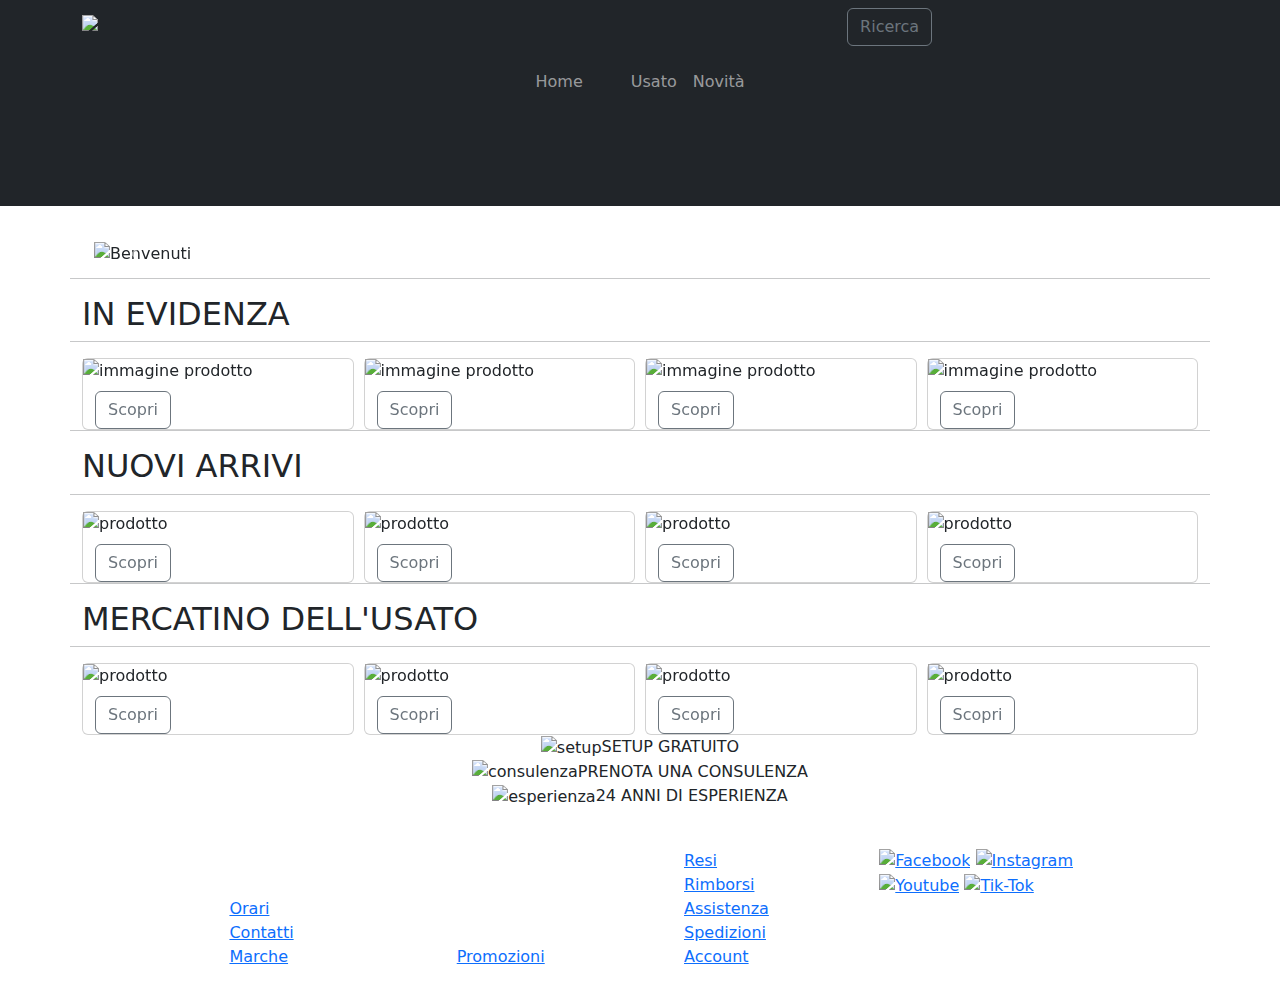
==== src/main/resources/templates/index.html @ 88918ce7 "aggiustamenti stupidi su index.css e html" ====
<!DOCTYPE html>
<html xmlns:th="http://www.thymeleaf.org">
	
<head>
  <meta charset="UTF-8">
  <meta name="viewport" content="width=device-width, initial-scale=1, shrink-to-fit=no">
  <!-- bootstrap -->
  <link rel="stylesheet" href="https://cdn.jsdelivr.net/npm/bootstrap@5.3.2/dist/css/bootstrap.min.css">
  
  <!-- fonts -->
  <link rel="preconnect" href="https://fonts.googleapis.com">
  <link rel="preconnect" href="https://fonts.gstatic.com" crossorigin>
  <link href="https://fonts.googleapis.com/css2?family=RocknRoll+One&display=swap" rel="stylesheet">
  <!-- owl -->
  <link rel="stylesheet" href="https://cdnjs.cloudflare.com/ajax/libs/OwlCarousel2/2.3.4/assets/owl.carousel.min.css">
  <link rel="stylesheet" href="https://cdnjs.cloudflare.com/ajax/libs/OwlCarousel2/2.3.4/assets/owl.theme.default.min.css">
  <!-- css -->
  <link rel="stylesheet" th:href="@{/css/index.css}" />

  <title>Music.toString() | HomePage</title>
  <link rel="shortcut icon" type="image/png" th:href="@{/images/icona-browser.png}" /> <!-- icona browser -->

  <!-- script file -->
  <script th:src="@{/js/index.js}"></script>

  <!-- JS per imm dinamiche -->
  <script src="https://cdn.jsdelivr.net/npm/bootstrap@5.3.2/dist/js/bootstrap.bundle.min.js"></script>

    <!-- JS per scroll navbar top -->
    <script src="https://code.jquery.com/jquery-3.6.0.min.js"></script>
    <script>
      $(document).ready(function () {
          var navbar = $(".navbar");
  
          $(window).scroll(function () {
              if ($(this).scrollTop() > 50) {
                  navbar.addClass("fixed-top");
              } else {
                  navbar.removeClass("fixed-top");
              }
          });
      });
  </script>

</head>

<body class="d-flex flex-column min-vh-100">
  <!-- Logo e pulsanti -->
  <div class="container-fluid bg-dark p-2 mx-auto">
    <div class="container mx-auto">
      <div class="row align-items-center">
        <div class="col-md-8 logo">
          <img th:src="@{/images/logo.png}" alt="Logo">
        </div>
        <div class="col-md-4 mx-auto">
          <!-- Pulsanti -->
          <div class="btn-group btn-group-toggle" data-toggle="buttons">
            <!--<button class="btn btn-outline-secondary mr-2">Accedi</button>
            <button class="btn btn-outline-secondary mr-2">Registrati</button>-->
          </div>
            <a th:href="@{/form}"><button class="btn btn-outline-secondary">Ricerca</button></a>
        </div>
      </div>
    </div>
  </div>

  <!-- Navbar -->
  <nav class="navbar navbar-expand-lg navbar-dark bg-dark container-fluid">
    <!-- Pulsante per mobile -->
    <button class="navbar-toggler" type="button" data-toggle="collapse" data-target="#navbarNav" aria-controls="navbarNav" aria-expanded="false" aria-label="Toggle navigation">
      <span class="navbar-toggler-icon"></span>
    </button>

    <!-- Elementi della navbar -->
    <div class="collapse navbar-collapse justify-content-center" id="navbarNav">
      <ul class="navbar-nav ml-auto">
        <li class="nav-item active">
          <a class="nav-link" th:href="@{/}">Home</a>
        </li>
        
        <!-- parte dinamica -->
        <li class="nav-item" th:each="categoria : ${categorie}">
          <a class="nav-link" th:text="${#strings.capitalize(categoria.nomeCategoria)}"
            th:href="@{'/form/cerca?marca=&categoria='+${categoria.idCategoria}}"></a>

          <ul class="sottomenu1" th:if="${categoria.nomeCategoria == 'chitarre'}">
            <li th:each="sottocategoria : ${sottocategorieChitarre}">
              <a th:text="${#strings.capitalize(sottocategoria.nomeSottocategoria)}"
                th:href="@{'/form/cerca?marca=&categoria=1&sottocategoria='+${sottocategoria.idSottocategoria}}"></a>
            </li>
          </ul>

          <ul class="sottomenu1" th:if="${categoria.nomeCategoria == 'tastiere'}">
            <li th:each="sottocategoria : ${sottocategorieTastiere}">
              <a th:text="${#strings.capitalize(sottocategoria.nomeSottocategoria)}"
                th:href="@{'/form/cerca?marca=&categoria=2&sottocategoria='+${sottocategoria.idSottocategoria}}"></a>
            </li>
          </ul>

          <ul class="sottomenu1" th:if="${categoria.nomeCategoria == 'archi'}">
            <li th:each="sottocategoria : ${sottocategorieArchi}">
              <a th:text="${#strings.capitalize(sottocategoria.nomeSottocategoria)}"
                th:href="@{'/form/cerca?marca=&categoria=3&sottocategoria='+${sottocategoria.idSottocategoria}}"></a>
            </li>
          </ul>

          <ul class="sottomenu1" th:if="${categoria.nomeCategoria == 'percussioni'}">
            <li th:each="sottocategoria : ${sottocategoriePercussioni}">
              <a th:text="${#strings.capitalize(sottocategoria.nomeSottocategoria)}"
                th:href="@{'/form/cerca?marca=&categoria=4&sottocategoria='+${sottocategoria.idSottocategoria}}"></a>
            </li>
          </ul>

          <ul class="sottomenu1" th:if="${categoria.nomeCategoria == 'fiati'}">
            <li th:each="sottocategoria : ${sottocategorieFiati}">
              <a th:text="${#strings.capitalize(sottocategoria.nomeSottocategoria)}"
                th:href="@{'/form/cerca?marca=&categoria=5&sottocategoria='+${sottocategoria.idSottocategoria}}"></a>
            </li>
          </ul>
        </li>
        
        <!-- fine parte dinamica | continua il menu -->
        
        <li class="nav-item">
          <a class="nav-link" th:href="@{/form/cerca?condizione=usato}">Usato</a>
        </li>
        <li class="nav-item">
          <a class="nav-link" th:href="@{/form/cerca?condizione=nuovo}">Novità</a>
        </li>
      </ul>
    </div>
  </nav>
        
<!-- fascia superiore grigia -->
  <div class="container-fluid">
    <div class="row justify-content-center align-items-center">
      <div class="col-12 hidden-sm fascia-top text-center">
        <span class="setup"></span>
      </div>
    </div>
  </div>
</div>

  <!-- Contenuto principale -->
  <div class="container mt-4 mx-auto">
    
    <!-- SEZIONE IMMAGINI DINAMICHE -->
      <div class="row immagini d-flex justify-content-center align-items-center mx-auto"> <!-- tutte le immagini -->

        <!-- immagini dinamiche -->

        <!-- Carousel -->
        <div id="demo" class="carousel slide col-md-8 order-md-1 order-1 align-items-center mx-auto" data-bs-ride="carousel">

          <!-- Indicators/dots -->
          <div class="carousel-indicators">
            <button type="button" data-bs-target="#demo" data-bs-slide-to="0" class="active"></button>
            <button type="button" data-bs-target="#demo" data-bs-slide-to="1"></button>
            <button type="button" data-bs-target="#demo" data-bs-slide-to="2"></button>
          </div>
          <!-- The slideshow/carousel -->
          <div class="carousel-inner">
            <div class="carousel-item active">
              <img th:src="@{/images/dinamica1.jpg}" alt="Benvenuti" class="d-block w-100" >
                <div class="carousel-caption">
                  <a href="#"><h3>Benvenuti"</h3>
                  <p>nello Store ufficiale di Music.toString()</p>
                  </a>
                </div>
            </div>
            <div class="carousel-item">
              <img th:src="@{/images/dinamica2.jpg}" alt="Selezione" class="d-block w-100">
              <div class="carousel-caption">
                <a href="#"><h3>Lorem ipsum 2</h3>
                <p>dolor sit amet, consectetur adipisicing elit.</p></a>
              </div>
            </div>
            <div class="carousel-item">
              <img th:src="@{/images/dinamica3.jpg}" alt="Top Marche" class="d-block w-100">
              <div class="carousel-caption">
                <a href="#"><h3>Le migliori marche</h3>
                <p>dolor sit amet, consectetur adipisicing elit.</p></a>
              </div>
            </div>
          </div>

          <!-- Left and right controls/icons -->
          <button class="carousel-control-prev" type="button" data-bs-target="#demo" data-bs-slide="prev">
            <span class="carousel-control-prev-icon"></span>
          </button>
          <button class="carousel-control-next" type="button" data-bs-target="#demo" data-bs-slide="next">
            <span class="carousel-control-next-icon"></span>
          </button>
        </div> <!-- chiusura Carousel -->

        <div id="img_static" class="col-md-4 col-sm-12 order-md-2 order-2 mx-auto text-center"> <!-- immagini statiche -->
          <div class="row">
            <div class="col-md-12">
              <a href="#">
                <img class="col-md-12 col-sm-12 img_nuovi img-fluid pb-2" th:src="@{/images/nuovi.jpg}" style="height: auto;"/> <!-- rivedere height img_nuovi: style e ccs confrontare -->
              </a>
            </div>
          </div>
          <div class="row">
            <div class="col-md-12">
              <a href="#">
                <img class="col-md-12 col-sm-12 img_usato img-fluid" th:src="@{/images/usato.jpg}" style="height: auto;" /> <!-- rivedere height img_usato: style e ccs confrontare -->
              </a>
            </div>
          </div>
        </div>
      </div> <!-- chiude immagini -->

    <!-- SEZIONE IN EVIDENZA -->
    
    <!-- se non ci sono prodotti scontati, il div non comparirà del tutto -->
    <div class="row" th:if="${not #lists.isEmpty(prodotti)}">
        <hr class="divisore" />
        <div class="col-md-12 line">
            <h2><span>IN EVIDENZA</span></h2></div>
        <hr class="divisore">
            
        <div class="col-md-12 slider-container">

            <div class="owl-carousel owl-theme owl-loaded owl-drag">
              <div class="item homepage" th:each="prodotto : ${prodottiScontati}"> <!-- controllare se il forEach va messo qui o sopra -->
                <div class="card dimensione">
                  <img th:src="@{'/images/'+${prodotto.idProdotto}+'.png'}" alt="immagine prodotto"> <!-- controllare se in alt bisogna usare il timeleafh -->
                  <div class="container">
                    <div class="card-title" th:text="${prodotto.nomeProdotto}"></div>
                    <!--<div class="title">Marca</div>-->
                    <!-- descrizione ?? -->
                    <!-- <div class="title" th:text="${prodotto.descrizione}"></div> -->
                    <div class="disponibile"  th:text="'Disponibilità: ' + ${prodotto.disponibilita}"></div>
                    <div th:if="${prodotto.sconto ne 0}" >
                  		<del class="sconto" th:text="'€ ' + ${#numbers.formatDecimal(prodotto.prezzo,0,'POINT',2,'COMMA')}"></del>
                  <!-- prezzo barrato -->
                  	<div class="prezzo"
                    th:text="'€ ' + ${#numbers.formatDecimal(prodotto.prezzo - (prodotto.prezzo * prodotto.sconto), 0, 'POINT', 2, 'COMMA')}">
                  	</div> <!-- prezzo aggiornato -->
                  	<!-- SCONTO - DA INSERIRE NELL'ANGOLO?
                    <span th:text="'(' + ${#numbers.formatDecimal((prodotto.sconto*100),0,'POINT',0,'COMMA')} + '%)'"></span>
                    -->
                    </div>
                  	<div class="prezzo" th:unless="${prodotto.sconto ne 0}"
                  th:text="'€ ' + ${#numbers.formatDecimal(prodotto.prezzo,0,'POINT',2,'COMMA')}">
                </div>
                <div class="prezzo"><a th:href="@{/dettaglio(id=${prodotto.idProdotto})}">
                  <button class="btn btn-outline-secondary mr-2 button">Scopri</button>
                </a></div>
                  </div>
                </div>
              </div>
            </div>
            <!-- <div class="bottoni">
                <button type="button" class="prev"><</button>
                <button type="button" class="next">></button>
            </div> -->
        </div>
    </div><!-- chiude row evidenza -->

    
    <!-- SEZIONE NUOVI ARRIVI -->

    <div class="row" th:if="${not #lists.isEmpty(prodotti)}">
        <hr class="divisore" />
        <div class="col-md-12 line">
            <h2>NUOVI ARRIVI</h2></div>
            <hr class="divisore">
        <div class="col-md-12 slider-container">
            <div class="owl-carousel owl-theme owl-loaded owl-drag">
              <div class="homepage item" th:each="prodotto : ${prodotti}"
            th:if="${prodotto.idProdotto gt #lists.size(prodotti) - 5}"> <!-- controllare se il forEach va qui o sopra -->
                <div class="card dimensione">
                  <img th:src="@{'images/'+${prodotto.idProdotto}+'.png'}" alt="prodotto" />
                  <div class="container">
                    <div class="card-title" th:text="${prodotto.nomeProdotto}"></div>
                    <div class="title"></div><!-- controllare marca -->
                    <!-- descrizione ?? -->
                    <!-- <div class="title" th:text="${prodotto.descrizione}"></div> -->
                    
                    <div class="disponibile" th:text="'Disponibilità: ' + ${prodotto.disponibilita}"></div>
                    <div th:if="${prodotto.sconto ne 0}">
                  <del class="sconto" th:text="'€ ' + ${#numbers.formatDecimal(prodotto.prezzo,0,'POINT',2,'COMMA')}"></del>
                  <!-- prezzo barrato -->
                  <div class="prezzo"
                    th:text="'€ '+ ${#numbers.formatDecimal(prodotto.prezzo - (prodotto.prezzo * prodotto.sconto), 0, 'POINT', 2, 'COMMA')}"></div>
                  <!-- prezzo aggiornato -->

                  <!-- SCONTO - DA INSERIRE NELL'ANGOLO?
                    <span th:text="'(' + ${#numbers.formatDecimal((prodotto.sconto*100),0,'POINT',0,'COMMA')} + '%)'"></span>
                    -->
               </div>
               <div class="prezzo" th:unless="${prodotto.sconto ne 0}"
                  th:text="'€ ' + ${#numbers.formatDecimal(prodotto.prezzo,0,'POINT',2,'COMMA')}" ></div>
                <div class="prezzo"><a th:href="@{/dettaglio(id=${prodotto.idProdotto})}">
                  <button class="btn btn-outline-secondary mr-2 button">Scopri</button></div>
                </a></div>
                    </div>
                  </div>
                </div>
                
        </div>
    </div><!-- chiude row nuovi -->

    <!-- SEZIONE USATO -->

    <div class="row" th:if="${not #lists.isEmpty(prodottiUsati)}">
        <hr class="divisore" />
        <div class="col-md-12 line">
            <h2>MERCATINO DELL'USATO</h2></div>
            <hr class="divisore">
              <div class="col-md-12 slider-container">
            <div class="owl-carousel owl-theme owl-loaded owl-drag">
                  <div class="item homepage" th:each="prodotto : ${prodottiUsati}">
                    <div class="card dimensione">
                      <img th:src="@{'images/'+${prodotto.idProdotto}+'.png'}" alt="prodotto" />
  
                      <div class="container">
                        <div class="card-title" th:text="${prodotto.nomeProdotto}"></div>
                        <!-- descrizione ?? -->
                        <!-- <div class="title" th:text="${prodotto.descrizione}"></div> -->
                        <div class="disponibile" th:text="'Disponibilità: ' + ${prodotto.disponibilita}"></div>
                        <div th:if="${prodotto.sconto ne 0}">
							<del th:text="'€ ' + ${#numbers.formatDecimal(prodotto.prezzo,0,'POINT',2,'COMMA')} + " class="prezzo"></del>
                  <!-- prezzo barrato -->
                  <div class="prezzo"
                    th:text="'€ ' + ${#numbers.formatDecimal(prodotto.prezzo - (prodotto.prezzo * prodotto.sconto), 0, 'POINT', 2, 'COMMA')}"></div>
                  <!-- prezzo aggiornato -->

                  <!-- SCONTO - DA INSERIRE NELL'ANGOLO?
                    <span class="prezzo" th:text="'(' + ${#numbers.formatDecimal((prodotto.sconto*100),0,'POINT',0,'COMMA')} + '%)'"></span>
                    --> <!-- forse come div -->
                        </div>
                        
                        <div th:unless="${prodotto.sconto ne 0}"
                  th:text="'€ ' + ${#numbers.formatDecimal(prodotto.prezzo,0,'POINT',2,'COMMA')}" class="prezzo"></div>
							<div class="prezzo"><a th:href="@{/dettaglio(id=${prodotto.idProdotto})}">
							<button class="btn btn-outline-secondary mr-2 button">Scopri</button>
							</a></div>
                    </div>
                  </div>
                 </div>
               </div>
              </div>
    </div>
              
    </div> <!-- chiude row usato -->
  </div> <!-- chiude il container -->

<!-- footer -->
  <!-- banner -->
  <div class="container-fluid footer">
      <div class="row justify-content-center align-items-center">
        <div class="col-12 hidden-sm fascia-bot text-center">
          <div class="setup">
            <img class="setup-icons" th:src="@{/images/icon-setup.png}" alt="setup">SETUP GRATUITO</div>
          <div class="setup">
            <img class="setup-icons" th:src="@{/images/icon-prenota2.png}" alt="consulenza">PRENOTA UNA CONSULENZA</div>
          <div class="setup">
            <img class="setup-icons" th:src="@{/images/icon-esperienza.png}" alt="esperienza">24 ANNI DI ESPERIENZA</div>
        </div>
      </div>
    </div>
  </div>
  <!-- vero e proprio footer -->
   <footer class="container-fluid mt-2 d-flex text-white">
    <div class="row piede mx-auto">
      <div class="col-md-3 piede_item">
        <h5>INFORMAZIONI</h5>
        <ul>
          <li><a th:href="@{/info}">Chi siamo</a></li>
          <li><a th:href="@{/info}">Dove siamo</a></li>
          <li><a href="#">Orari</a></li>
          <li><a href="#">Contatti</a></li>
          <li><a href="#">Marche</a></li>                   
        </ul>
      </div>
      <div class="col-md-3 piede_item">
        <h5>NAVIGAZIONE</h5>
        <ul>
          <li><a th:href="@{/}">Home Page</a></li>
          <li><a th:href="@{/form/cerca}">Ricerca</a></li>
          <li><a th:href="@{/form/cerca?condizione=nuovo}">Novità</a></li>
          <li><a th:href="@{/form/cerca?condizione=usato}">Mercatino dell'usato</a></li>
          <li><a href="#">Promozioni</a></li>
        </ul>
      </div>
      <div class="col-md-3 piede_item">
        <h5>ACQUISTI</h5>
        <ul>
          <li><a href="#">Resi</a></li>
          <li><a href="#">Rimborsi</a></li>
          <li><a href="#">Assistenza</a></li>
          <li><a href="#">Spedizioni</a></li>
          <li><a href="#">Account</a></li>
        </ul>
      </div>
      <div class="col-md-3 piede_item">
          <h5>SOCIAL</h5>
          <div class="row">
            <div class="col-md-12 social-icons">
				
			<a href="#"><img th:src="@{/images/facebook-icon.png}"  alt="Facebook"  height="100px"></a>
            <a href="#"><img th:src="@{/images/instagram-icon.png}" alt="Instagram" height="100px" /></a>
            <a href="#"><img th:src="@{/images/youtube-icon.png}" alt="Youtube" height="100px" /></a>
            <a href="#"><img th:src="@{/images/tiktok-icon.png}" alt="Tik-Tok" height="100px" /></a>
            
            </div>
          </div>
      </div>
    </div>
  </footer>


  <script src="https://code.jquery.com/jquery-3.3.1.slim.min.js"></script>
  <script src="https://cdnjs.cloudflare.com/ajax/libs/popper.js/1.14.7/umd/popper.min.js"></script>
  <script src="https://stackpath.bootstrapcdn.com/bootstrap/4.3.1/js/bootstrap.min.js"></script>
  <script src="https://cdnjs.cloudflare.com/ajax/libs/OwlCarousel2/2.3.4/owl.carousel.min.js"></script>
  
  <script>
    $(document).ready(function(){
      $('.owl-carousel').owlCarousel({
        loop: true,
        margin: 10,
        nav: true,
        autoplay: true, //attivazione dell'autoplay
        autoplayTimeout: 3000, // tempo di attesa tra uno scorrimento e l'altro (in millisecondi)
        responsive: {
          0: {
            items: 1
          },
          600: {
            items: 2
          },
          1000: {
            items: 4
          }
        }
      });
    });

  </script>
</body>
</html>
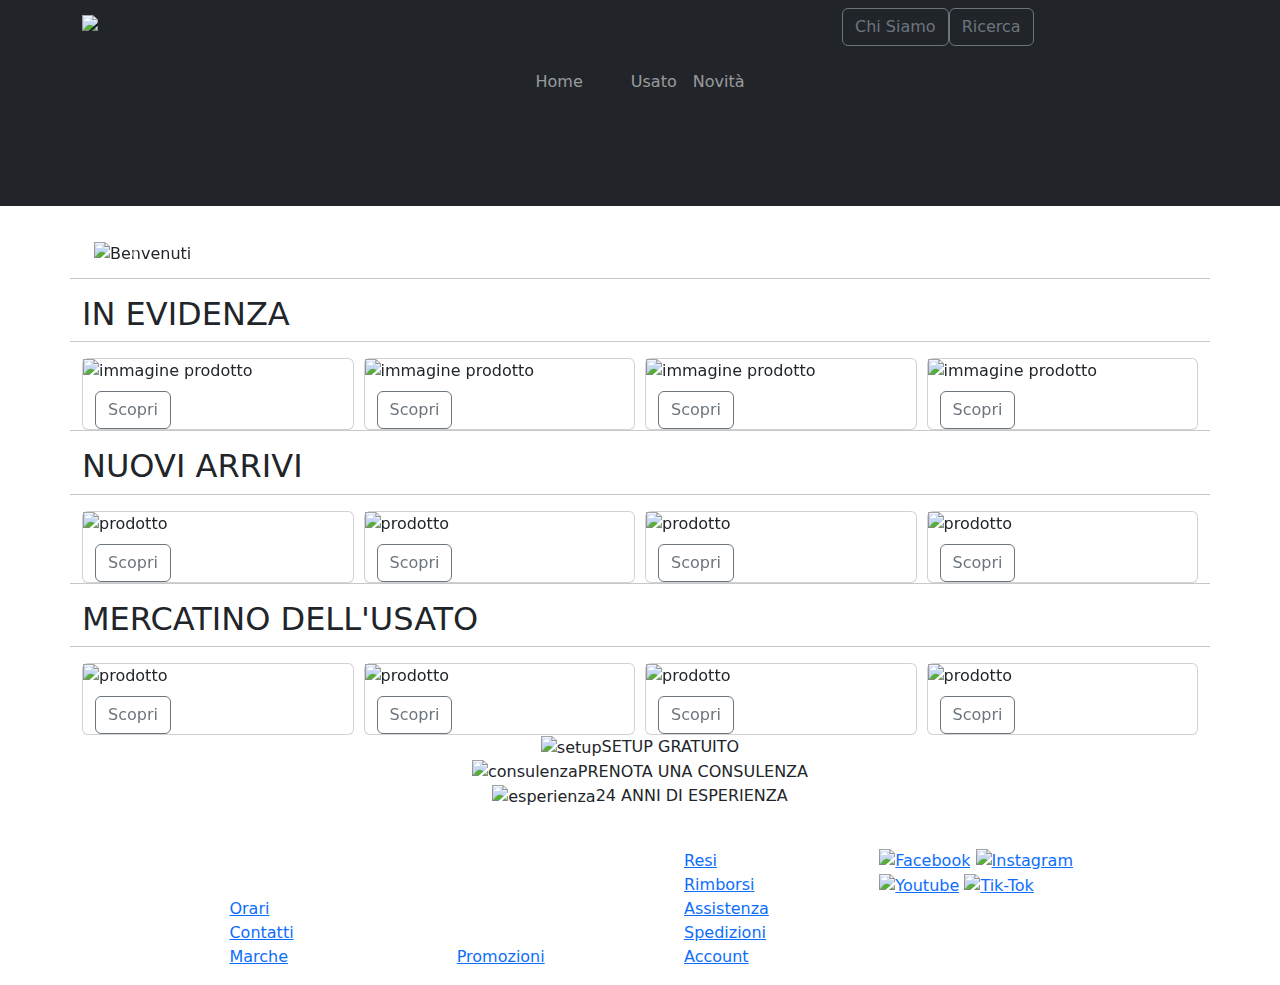
==== commit ff1b8965: "aggiunto button "chi siamo" alle pagine" ====
--- a/src/main/resources/templates/index.html
+++ b/src/main/resources/templates/index.html
@@ -11,9 +11,11 @@
   <link rel="preconnect" href="https://fonts.googleapis.com">
   <link rel="preconnect" href="https://fonts.gstatic.com" crossorigin>
   <link href="https://fonts.googleapis.com/css2?family=RocknRoll+One&display=swap" rel="stylesheet">
+  
   <!-- owl -->
   <link rel="stylesheet" href="https://cdnjs.cloudflare.com/ajax/libs/OwlCarousel2/2.3.4/assets/owl.carousel.min.css">
   <link rel="stylesheet" href="https://cdnjs.cloudflare.com/ajax/libs/OwlCarousel2/2.3.4/assets/owl.theme.default.min.css">
+  
   <!-- css -->
   <link rel="stylesheet" th:href="@{/css/index.css}" />
 
@@ -50,15 +52,15 @@
     <div class="container mx-auto">
       <div class="row align-items-center">
         <div class="col-md-8 logo">
-          <img th:src="@{/images/logo.png}" alt="Logo">
+          <a th:href="@{/}"><img th:src="@{/images/logo.png}" alt="Logo"></a>
         </div>
         <div class="col-md-4 mx-auto">
           <!-- Pulsanti -->
           <div class="btn-group btn-group-toggle" data-toggle="buttons">
-            <!--<button class="btn btn-outline-secondary mr-2">Accedi</button>
-            <button class="btn btn-outline-secondary mr-2">Registrati</button>-->
-          </div>
-            <a th:href="@{/form}"><button class="btn btn-outline-secondary">Ricerca</button></a>
+            <a th:href="@{/info}"><button class="btn btn-outline-secondary mr-2">Chi Siamo</button></a>
+            <a th:href="@{/form}"><button class="btn btn-outline-secondary mr-2">Ricerca</button></a>
+          </div>
+            <!--<a th:href="@{/form}"><button class="btn btn-outline-secondary">Ricerca</button></a>-->
         </div>
       </div>
     </div>
@@ -163,23 +165,22 @@
             <div class="carousel-item active">
               <img th:src="@{/images/dinamica1.jpg}" alt="Benvenuti" class="d-block w-100" >
                 <div class="carousel-caption">
-                  <a href="#"><h3>Benvenuti"</h3>
-                  <p>nello Store ufficiale di Music.toString()</p>
+                  <a href="#"><h3>Benvenuti</h3>
+                  <h5>nello Store ufficiale di Music.toString()</h5>
                   </a>
                 </div>
             </div>
             <div class="carousel-item">
               <img th:src="@{/images/dinamica2.jpg}" alt="Selezione" class="d-block w-100">
               <div class="carousel-caption">
-                <a href="#"><h3>Lorem ipsum 2</h3>
-                <p>dolor sit amet, consectetur adipisicing elit.</p></a>
+                <a href="#"><h3>Flauto traverso: </h3>
+                <h5>scopri il design esclusivo Made in Italy!</h5></a>
               </div>
             </div>
             <div class="carousel-item">
               <img th:src="@{/images/dinamica3.jpg}" alt="Top Marche" class="d-block w-100">
               <div class="carousel-caption">
-                <a href="#"><h3>Le migliori marche</h3>
-                <p>dolor sit amet, consectetur adipisicing elit.</p></a>
+                <a href="#"><h3>Le migliori marche <br>le trovi da noi!</h3></a>
               </div>
             </div>
           </div>
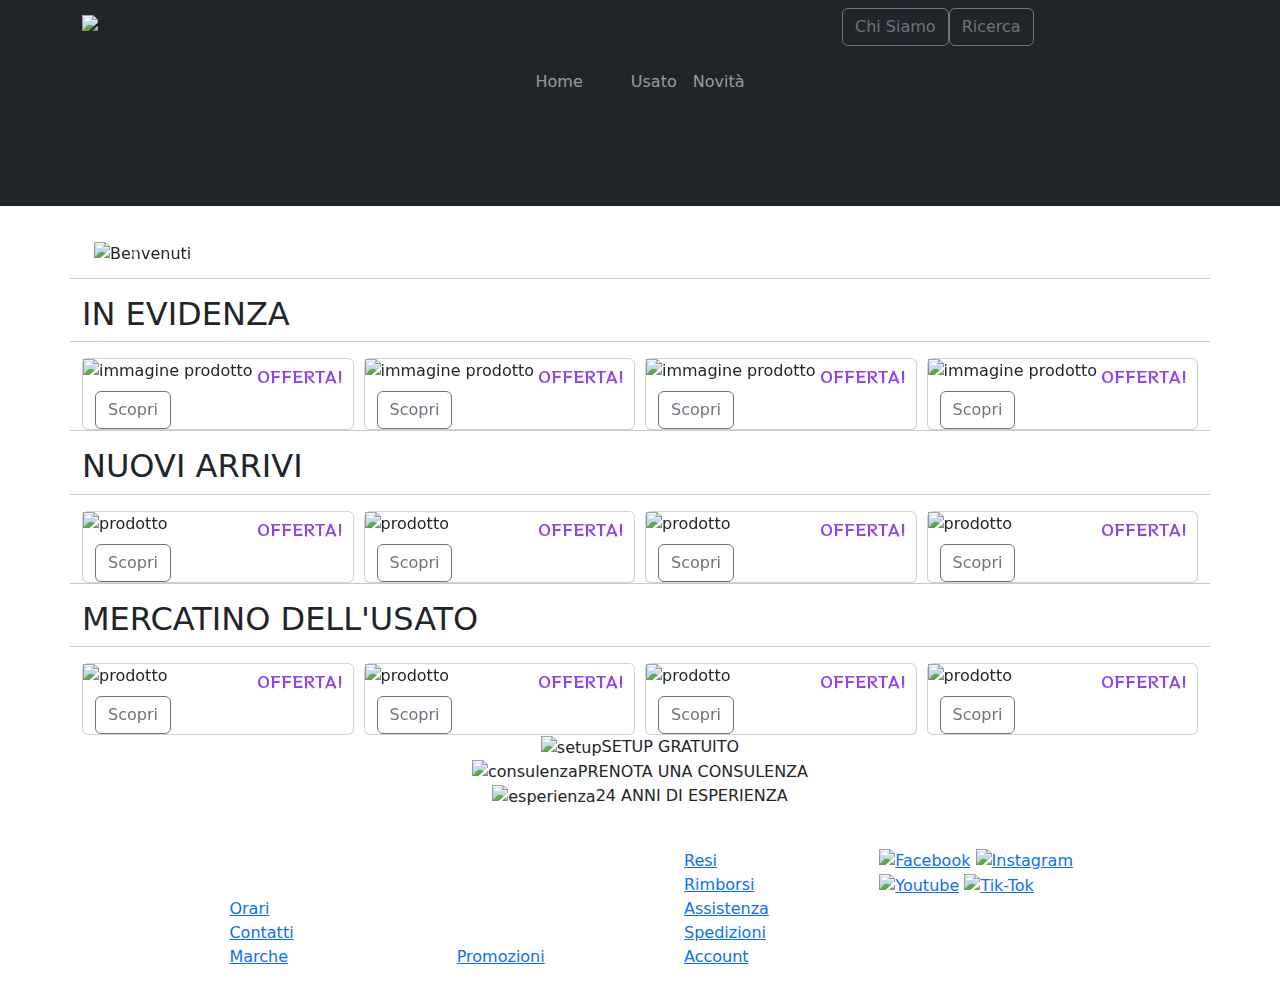
==== commit 833bc958: "dettaglio completato" ====
--- a/src/main/resources/templates/index.html
+++ b/src/main/resources/templates/index.html
@@ -56,11 +56,9 @@
         </div>
         <div class="col-md-4 mx-auto">
           <!-- Pulsanti -->
-          <div class="btn-group btn-group-toggle" data-toggle="buttons">
+          <div class="btn-group">
             <a th:href="@{/info}"><button class="btn btn-outline-secondary mr-2">Chi Siamo</button></a>
-            <a th:href="@{/form}"><button class="btn btn-outline-secondary mr-2">Ricerca</button></a>
-          </div>
-            <!--<a th:href="@{/form}"><button class="btn btn-outline-secondary">Ricerca</button></a>-->
+            <a th:href="@{/form}"><button class="btn btn-outline-secondary">Ricerca</button></a></div>
         </div>
       </div>
     </div>
@@ -238,11 +236,15 @@
                   <!-- prezzo barrato -->
                   	<div class="prezzo"
                     th:text="'€ ' + ${#numbers.formatDecimal(prodotto.prezzo - (prodotto.prezzo * prodotto.sconto), 0, 'POINT', 2, 'COMMA')}">
-                  	</div> <!-- prezzo aggiornato -->
+                    
+                  	</div><div class="discount-badge" id="discountBadge" style="color:#8f43ee;font-family:'RocknRoll One', sans-serif;position: absolute;
+  top: 0;
+  right: 0; padding:5px 10px;">OFFERTA!<br/></div> <!-- prezzo aggiornato -->
                   	<!-- SCONTO - DA INSERIRE NELL'ANGOLO?
                     <span th:text="'(' + ${#numbers.formatDecimal((prodotto.sconto*100),0,'POINT',0,'COMMA')} + '%)'"></span>
-                    -->
+                    -->              
                     </div>
+                         
                   	<div class="prezzo" th:unless="${prodotto.sconto ne 0}"
                   th:text="'€ ' + ${#numbers.formatDecimal(prodotto.prezzo,0,'POINT',2,'COMMA')}">
                 </div>
@@ -286,12 +288,14 @@
                   <!-- prezzo barrato -->
                   <div class="prezzo"
                     th:text="'€ '+ ${#numbers.formatDecimal(prodotto.prezzo - (prodotto.prezzo * prodotto.sconto), 0, 'POINT', 2, 'COMMA')}"></div>
+                    <div class="discount-badge" id="discountBadge" style="color:#8f43ee;font-family:'RocknRoll One', sans-serif;position: absolute;
+  top: 0;
+  right: 0; padding:5px 10px;">OFFERTA!<br/></div>
                   <!-- prezzo aggiornato -->
 
                   <!-- SCONTO - DA INSERIRE NELL'ANGOLO?
                     <span th:text="'(' + ${#numbers.formatDecimal((prodotto.sconto*100),0,'POINT',0,'COMMA')} + '%)'"></span>
-                    -->
-               </div>
+                    --></div>
                <div class="prezzo" th:unless="${prodotto.sconto ne 0}"
                   th:text="'€ ' + ${#numbers.formatDecimal(prodotto.prezzo,0,'POINT',2,'COMMA')}" ></div>
                 <div class="prezzo"><a th:href="@{/dettaglio(id=${prodotto.idProdotto})}">
@@ -326,7 +330,9 @@
 							<del th:text="'€ ' + ${#numbers.formatDecimal(prodotto.prezzo,0,'POINT',2,'COMMA')} + " class="prezzo"></del>
                   <!-- prezzo barrato -->
                   <div class="prezzo"
-                    th:text="'€ ' + ${#numbers.formatDecimal(prodotto.prezzo - (prodotto.prezzo * prodotto.sconto), 0, 'POINT', 2, 'COMMA')}"></div>
+                    th:text="'€ ' + ${#numbers.formatDecimal(prodotto.prezzo - (prodotto.prezzo * prodotto.sconto), 0, 'POINT', 2, 'COMMA')}"></div><div class="discount-badge" id="discountBadge" style="color:#8f43ee;font-family:'RocknRoll One', sans-serif;position: absolute;
+  top: 0;
+  right: 0; padding:5px 10px;">OFFERTA!<br/></div>
                   <!-- prezzo aggiornato -->
 
                   <!-- SCONTO - DA INSERIRE NELL'ANGOLO?
